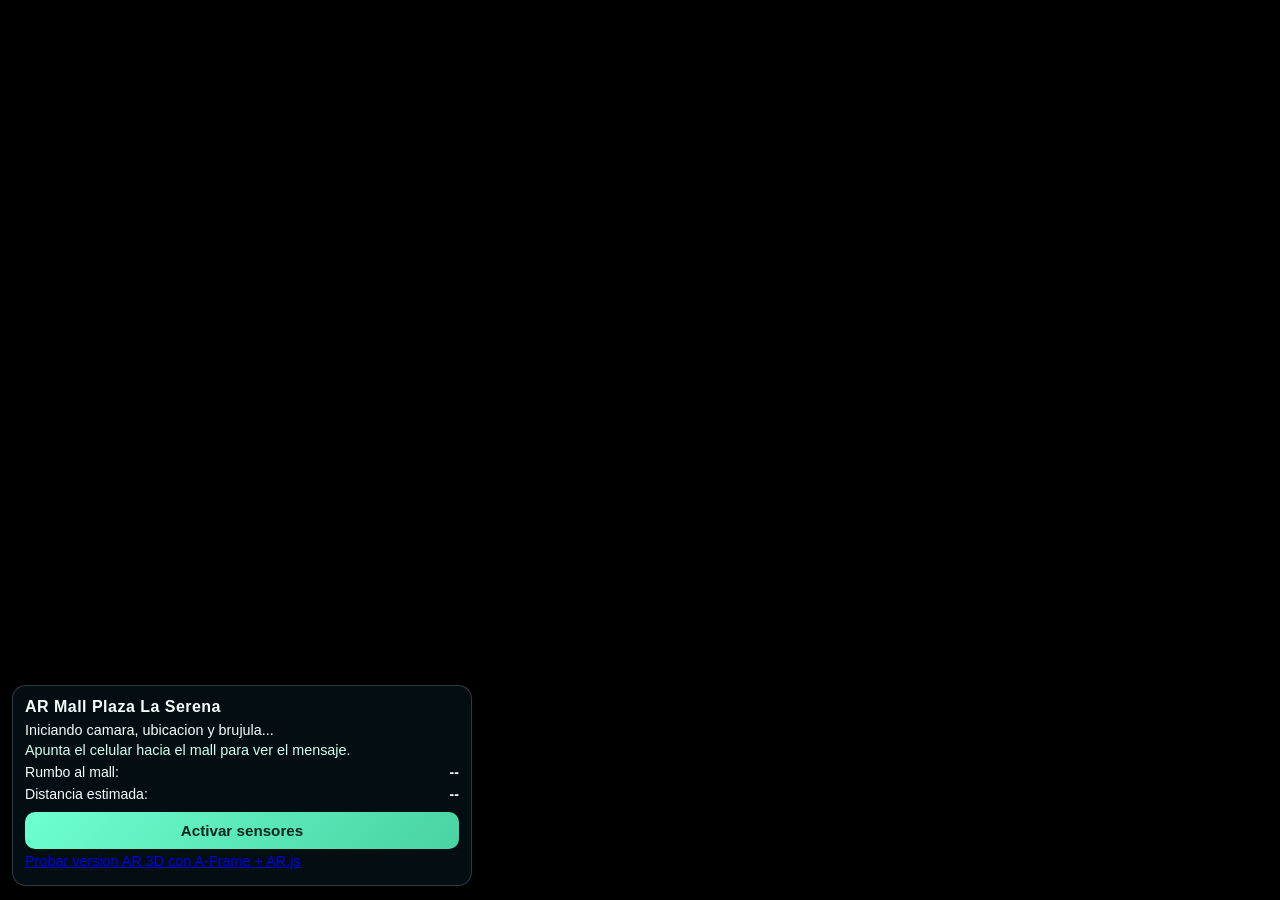
==== index.html @ 413dd980 "proyecto base" ====
<!doctype html>
<html lang="es">
  <head>
    <meta charset="UTF-8" />
    <meta name="viewport" content="width=device-width, initial-scale=1.0, viewport-fit=cover" />
    <title>AR Mall Plaza La Serena</title>
    <link rel="stylesheet" href="styles.css" />
  </head>
  <body>
    <main class="app">
      <video id="camera" autoplay playsinline muted></video>

      <section class="hud">
        <h1>AR Mall Plaza La Serena</h1>
        <p id="status">Iniciando camara, ubicacion y brujula...</p>
        <p class="hint">Apunta el celular hacia el mall para ver el mensaje.</p>

        <div class="meter">
          <span>Rumbo al mall:</span>
          <strong id="angle">--</strong>
        </div>

        <div class="meter">
          <span>Distancia estimada:</span>
          <strong id="distance">--</strong>
        </div>

        <button id="startBtn" class="start-btn">Activar sensores</button>
        <p class="hint"><a href="ar3d.html">Probar version AR 3D con A-Frame + AR.js</a></p>
      </section>

      <div id="targetMessage" class="target-message hidden">aqui esta el mall</div>
      <div id="reticle" class="reticle hidden"></div>
    </main>

    <script src="app.js"></script>
  </body>
</html>
---- styles.css ----
:root {
  --bg: #091316;
  --glass: rgba(5, 24, 29, 0.62);
  --text: #f4fffd;
  --accent: #4ad3a2;
  --warn: #ffda6f;
}

* {
  box-sizing: border-box;
}

html,
body {
  margin: 0;
  padding: 0;
  width: 100%;
  height: 100%;
  font-family: "Trebuchet MS", "Segoe UI", sans-serif;
  color: var(--text);
  background: radial-gradient(circle at 10% 10%, #15333a 0%, var(--bg) 50%, #03090a 100%);
}

.app {
  position: fixed;
  inset: 0;
  overflow: hidden;
}

#camera {
  position: absolute;
  inset: 0;
  width: 100%;
  height: 100%;
  object-fit: cover;
  background: #000;
}

.hud {
  position: absolute;
  left: 12px;
  right: 12px;
  bottom: 14px;
  z-index: 3;
  background: var(--glass);
  border: 1px solid rgba(255, 255, 255, 0.18);
  border-radius: 14px;
  padding: 12px;
  backdrop-filter: blur(8px);
}

.hud h1 {
  margin: 0 0 6px;
  font-size: 1rem;
  letter-spacing: 0.03em;
}

.hud p {
  margin: 4px 0;
  font-size: 0.9rem;
}

.hint {
  color: #d4fff2;
}

.meter {
  display: flex;
  align-items: center;
  justify-content: space-between;
  margin-top: 6px;
  font-size: 0.88rem;
}

.start-btn {
  margin-top: 10px;
  width: 100%;
  border: none;
  border-radius: 10px;
  padding: 10px;
  font-size: 0.95rem;
  font-weight: 700;
  color: #01271b;
  background: linear-gradient(135deg, #6dffd0 0%, var(--accent) 100%);
}

.start-btn:active {
  transform: scale(0.99);
}

.target-message {
  position: absolute;
  left: 50%;
  top: 28%;
  transform: translate(-50%, -50%);
  z-index: 4;
  padding: 16px 22px;
  border-radius: 14px;
  color: #06251a;
  font-size: clamp(1.2rem, 3.6vw, 2rem);
  font-weight: 800;
  text-transform: uppercase;
  letter-spacing: 0.04em;
  background: linear-gradient(135deg, #f4ff75 0%, #5fffcb 100%);
  box-shadow: 0 0 0 2px rgba(255, 255, 255, 0.22), 0 12px 34px rgba(0, 0, 0, 0.35);
  animation: pop-in 300ms ease-out;
}

.reticle {
  position: absolute;
  left: 50%;
  top: 38%;
  transform: translate(-50%, -50%);
  width: 84px;
  height: 84px;
  border-radius: 50%;
  border: 2px solid rgba(255, 255, 255, 0.8);
  box-shadow: inset 0 0 0 1px rgba(0, 0, 0, 0.4);
  z-index: 2;
}

.reticle::before,
.reticle::after {
  content: "";
  position: absolute;
  background: rgba(255, 255, 255, 0.86);
}

.reticle::before {
  width: 2px;
  top: 12px;
  bottom: 12px;
  left: calc(50% - 1px);
}

.reticle::after {
  height: 2px;
  left: 12px;
  right: 12px;
  top: calc(50% - 1px);
}

.hidden {
  display: none;
}

@keyframes pop-in {
  from {
    opacity: 0;
    transform: translate(-50%, -58%) scale(0.92);
  }
  to {
    opacity: 1;
    transform: translate(-50%, -50%) scale(1);
  }
}

@media (min-width: 800px) {
  .hud {
    max-width: 460px;
  }
}
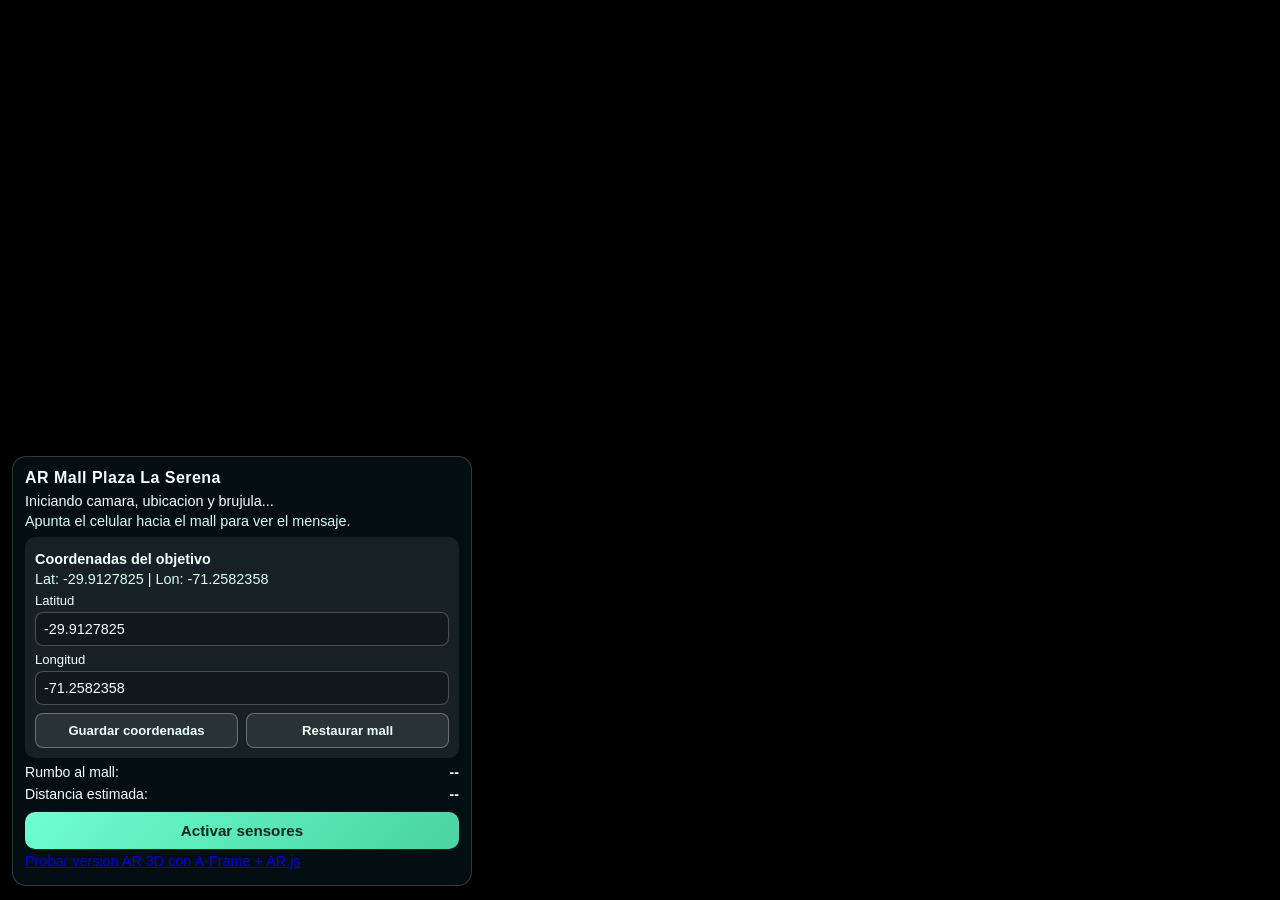
==== commit 93e89f18: "feat/ingresar coordenadas" ====
--- a/index.html
+++ b/index.html
@@ -14,6 +14,22 @@
         <h1>AR Mall Plaza La Serena</h1>
         <p id="status">Iniciando camara, ubicacion y brujula...</p>
         <p class="hint">Apunta el celular hacia el mall para ver el mensaje.</p>
+
+        <div class="target-config">
+          <p class="target-title">Coordenadas del objetivo</p>
+          <p id="targetInfo" class="target-info">Lat: -29.9127825 | Lon: -71.2582358</p>
+
+          <label for="latInput">Latitud</label>
+          <input id="latInput" type="number" step="any" inputmode="decimal" placeholder="Ej: -29.9127825" />
+
+          <label for="lonInput">Longitud</label>
+          <input id="lonInput" type="number" step="any" inputmode="decimal" placeholder="Ej: -71.2582358" />
+
+          <div class="coord-actions">
+            <button id="saveCoordsBtn" class="secondary-btn" type="button">Guardar coordenadas</button>
+            <button id="resetCoordsBtn" class="secondary-btn" type="button">Restaurar mall</button>
+          </div>
+        </div>
 
         <div class="meter">
           <span>Rumbo al mall:</span>
--- a/styles.css
+++ b/styles.css
@@ -62,6 +62,57 @@
 
 .hint {
   color: #d4fff2;
+}
+
+.target-config {
+  margin-top: 8px;
+  padding: 10px;
+  border-radius: 10px;
+  background: rgba(255, 255, 255, 0.08);
+}
+
+.target-title {
+  margin: 0 0 4px;
+  font-weight: 700;
+}
+
+.target-info {
+  margin: 0 0 8px;
+  font-size: 0.82rem;
+  color: #d9fff2;
+}
+
+.target-config label {
+  display: block;
+  margin: 6px 0 4px;
+  font-size: 0.82rem;
+}
+
+.target-config input {
+  width: 100%;
+  border: 1px solid rgba(255, 255, 255, 0.24);
+  border-radius: 8px;
+  padding: 8px;
+  background: rgba(0, 0, 0, 0.25);
+  color: #f4fffd;
+  font-size: 0.9rem;
+}
+
+.coord-actions {
+  display: grid;
+  grid-template-columns: 1fr 1fr;
+  gap: 8px;
+  margin-top: 8px;
+}
+
+.secondary-btn {
+  border: 1px solid rgba(255, 255, 255, 0.3);
+  border-radius: 8px;
+  padding: 9px;
+  font-size: 0.82rem;
+  font-weight: 700;
+  color: #e9fff9;
+  background: rgba(255, 255, 255, 0.08);
 }
 
 .meter {
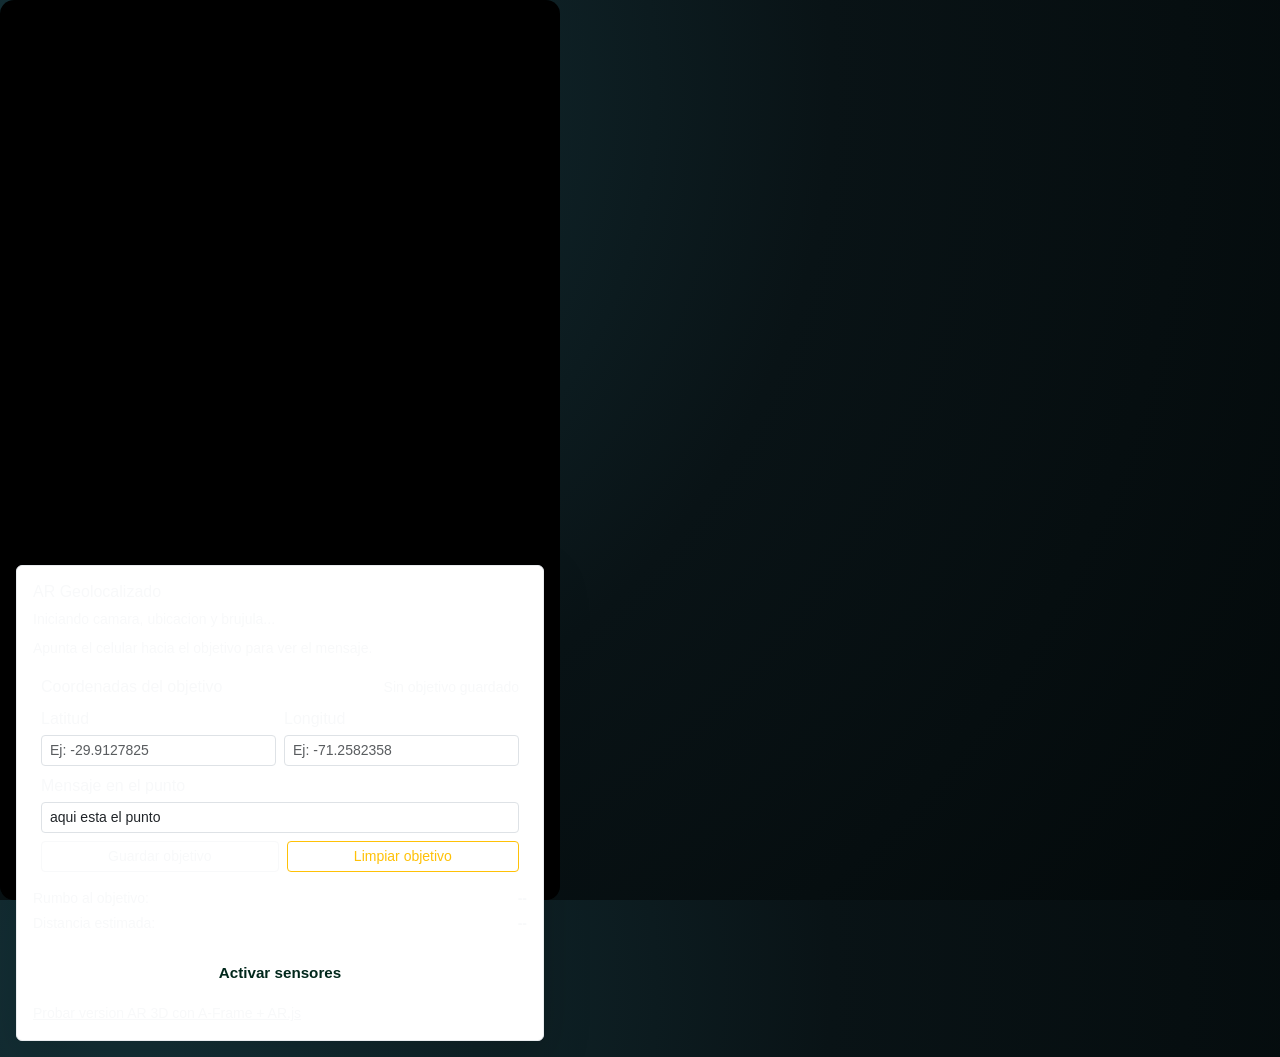
==== commit 2a9ea31a: "cuadro de texto" ====
--- a/index.html
+++ b/index.html
@@ -3,49 +3,93 @@
   <head>
     <meta charset="UTF-8" />
     <meta name="viewport" content="width=device-width, initial-scale=1.0, viewport-fit=cover" />
-    <title>AR Mall Plaza La Serena</title>
+    <title>AR Geolocalizado</title>
+    <link
+      href="https://cdn.jsdelivr.net/npm/bootstrap@5.3.3/dist/css/bootstrap.min.css"
+      rel="stylesheet"
+    />
     <link rel="stylesheet" href="styles.css" />
   </head>
   <body>
     <main class="app">
       <video id="camera" autoplay playsinline muted></video>
 
-      <section class="hud">
-        <h1>AR Mall Plaza La Serena</h1>
-        <p id="status">Iniciando camara, ubicacion y brujula...</p>
-        <p class="hint">Apunta el celular hacia el mall para ver el mensaje.</p>
+      <div class="container-fluid d-flex align-items-end h-100 p-2 p-sm-3">
+        <section class="hud card w-100 mx-auto text-light border-light-subtle shadow-lg">
+          <div class="card-body p-3">
+            <h1 class="h6 mb-2">AR Geolocalizado</h1>
+            <p id="status" class="small mb-2">Iniciando camara, ubicacion y brujula...</p>
+            <p class="hint small mb-2">Apunta el celular hacia el objetivo para ver el mensaje.</p>
 
-        <div class="target-config">
-          <p class="target-title">Coordenadas del objetivo</p>
-          <p id="targetInfo" class="target-info">Lat: -29.9127825 | Lon: -71.2582358</p>
+            <div class="target-config rounded-3 p-2 mb-2">
+              <div class="d-flex justify-content-between align-items-center mb-2">
+                <p class="target-title mb-0">Coordenadas del objetivo</p>
+                <small id="targetInfo" class="target-info">Sin objetivo guardado</small>
+              </div>
 
-          <label for="latInput">Latitud</label>
-          <input id="latInput" type="number" step="any" inputmode="decimal" placeholder="Ej: -29.9127825" />
+              <div class="row g-2">
+                <div class="col-6">
+                  <label class="form-label form-label-sm mb-1" for="latInput">Latitud</label>
+                  <input
+                    id="latInput"
+                    class="form-control form-control-sm"
+                    type="number"
+                    step="any"
+                    inputmode="decimal"
+                    placeholder="Ej: -29.9127825"
+                  />
+                </div>
+                <div class="col-6">
+                  <label class="form-label form-label-sm mb-1" for="lonInput">Longitud</label>
+                  <input
+                    id="lonInput"
+                    class="form-control form-control-sm"
+                    type="number"
+                    step="any"
+                    inputmode="decimal"
+                    placeholder="Ej: -71.2582358"
+                  />
+                </div>
+                <div class="col-12">
+                  <label class="form-label form-label-sm mb-1" for="messageInput">Mensaje en el punto</label>
+                  <input
+                    id="messageInput"
+                    class="form-control form-control-sm"
+                    type="text"
+                    maxlength="80"
+                    placeholder="Ej: Aqui esta el punto"
+                  />
+                </div>
+                <div class="col-12 d-grid d-sm-flex gap-2">
+                  <button id="saveCoordsBtn" class="btn btn-sm btn-outline-light flex-fill" type="button">
+                    Guardar objetivo
+                  </button>
+                  <button id="resetCoordsBtn" class="btn btn-sm btn-outline-warning flex-fill" type="button">
+                    Limpiar objetivo
+                  </button>
+                </div>
+              </div>
+            </div>
 
-          <label for="lonInput">Longitud</label>
-          <input id="lonInput" type="number" step="any" inputmode="decimal" placeholder="Ej: -71.2582358" />
+            <div class="d-flex justify-content-between small mb-1">
+              <span>Rumbo al objetivo:</span>
+              <strong id="angle">--</strong>
+            </div>
 
-          <div class="coord-actions">
-            <button id="saveCoordsBtn" class="secondary-btn" type="button">Guardar coordenadas</button>
-            <button id="resetCoordsBtn" class="secondary-btn" type="button">Restaurar mall</button>
+            <div class="d-flex justify-content-between small mb-2">
+              <span>Distancia estimada:</span>
+              <strong id="distance">--</strong>
+            </div>
+
+            <button id="startBtn" class="start-btn btn btn-success w-100" type="button">Activar sensores</button>
+            <p class="hint small mt-2 mb-0">
+              <a class="link-light" href="ar3d.html">Probar version AR 3D con A-Frame + AR.js</a>
+            </p>
           </div>
-        </div>
+        </section>
+      </div>
 
-        <div class="meter">
-          <span>Rumbo al mall:</span>
-          <strong id="angle">--</strong>
-        </div>
-
-        <div class="meter">
-          <span>Distancia estimada:</span>
-          <strong id="distance">--</strong>
-        </div>
-
-        <button id="startBtn" class="start-btn">Activar sensores</button>
-        <p class="hint"><a href="ar3d.html">Probar version AR 3D con A-Frame + AR.js</a></p>
-      </section>
-
-      <div id="targetMessage" class="target-message hidden">aqui esta el mall</div>
+      <div id="targetMessage" class="target-message hidden">aqui esta el punto</div>
       <div id="reticle" class="reticle hidden"></div>
     </main>
 
--- a/styles.css
+++ b/styles.css
@@ -1,9 +1,7 @@
 :root {
   --bg: #091316;
-  --glass: rgba(5, 24, 29, 0.62);
+  --glass: rgba(3, 20, 27, 0.74);
   --text: #f4fffd;
-  --accent: #4ad3a2;
-  --warn: #ffda6f;
 }
 
 * {
@@ -13,8 +11,6 @@
 html,
 body {
   margin: 0;
-  padding: 0;
-  width: 100%;
   height: 100%;
   font-family: "Trebuchet MS", "Segoe UI", sans-serif;
   color: var(--text);
@@ -24,102 +20,33 @@
 .app {
   position: fixed;
   inset: 0;
-  overflow: hidden;
+  position: absolute;
+  inset: 0;
+    border-radius: 14px;
+  background: #000;
+    max-width: 560px;
 }
 
-#camera {
-  position: absolute;
-  inset: 0;
-  width: 100%;
-  height: 100%;
-  object-fit: cover;
-  background: #000;
-}
-
-.hud {
-  position: absolute;
-  left: 12px;
-  right: 12px;
-  bottom: 14px;
-  z-index: 3;
-  background: var(--glass);
-  border: 1px solid rgba(255, 255, 255, 0.18);
-  border-radius: 14px;
-  padding: 12px;
-  backdrop-filter: blur(8px);
 }
 
 .hud h1 {
   margin: 0 0 6px;
   font-size: 1rem;
-  letter-spacing: 0.03em;
-}
-
 .hud p {
   margin: 4px 0;
   font-size: 0.9rem;
 }
-
 .hint {
+    font-size: 0.88rem;
   color: #d4fff2;
 }
 
-.target-config {
   margin-top: 8px;
   padding: 10px;
   border-radius: 10px;
   background: rgba(255, 255, 255, 0.08);
-}
-
-.target-title {
-  margin: 0 0 4px;
   font-weight: 700;
-}
-
-.target-info {
-  margin: 0 0 8px;
-  font-size: 0.82rem;
-  color: #d9fff2;
-}
-
-.target-config label {
-  display: block;
-  margin: 6px 0 4px;
-  font-size: 0.82rem;
-}
-
-.target-config input {
-  width: 100%;
-  border: 1px solid rgba(255, 255, 255, 0.24);
-  border-radius: 8px;
-  padding: 8px;
-  background: rgba(0, 0, 0, 0.25);
-  color: #f4fffd;
-  font-size: 0.9rem;
-}
-
-.coord-actions {
-  display: grid;
-  grid-template-columns: 1fr 1fr;
-  gap: 8px;
-  margin-top: 8px;
-}
-
-.secondary-btn {
-  border: 1px solid rgba(255, 255, 255, 0.3);
-  border-radius: 8px;
-  padding: 9px;
-  font-size: 0.82rem;
-  font-weight: 700;
-  color: #e9fff9;
-  background: rgba(255, 255, 255, 0.08);
-}
-
-.meter {
-  display: flex;
-  align-items: center;
-  justify-content: space-between;
-  margin-top: 6px;
+    border-radius: 10px;
   font-size: 0.88rem;
 }
 
@@ -142,13 +69,15 @@
 .target-message {
   position: absolute;
   left: 50%;
-  top: 28%;
+  top: 26%;
   transform: translate(-50%, -50%);
   z-index: 4;
-  padding: 16px 22px;
+  max-width: min(86vw, 560px);
+  padding: 12px 18px;
   border-radius: 14px;
+  text-align: center;
   color: #06251a;
-  font-size: clamp(1.2rem, 3.6vw, 2rem);
+  font-size: clamp(1.05rem, 4.2vw, 1.7rem);
   font-weight: 800;
   text-transform: uppercase;
   letter-spacing: 0.04em;
@@ -207,7 +136,7 @@
 }
 
 @media (min-width: 800px) {
-  .hud {
-    max-width: 460px;
+  .target-message {
+    font-size: clamp(1.2rem, 2.4vw, 1.9rem);
   }
 }
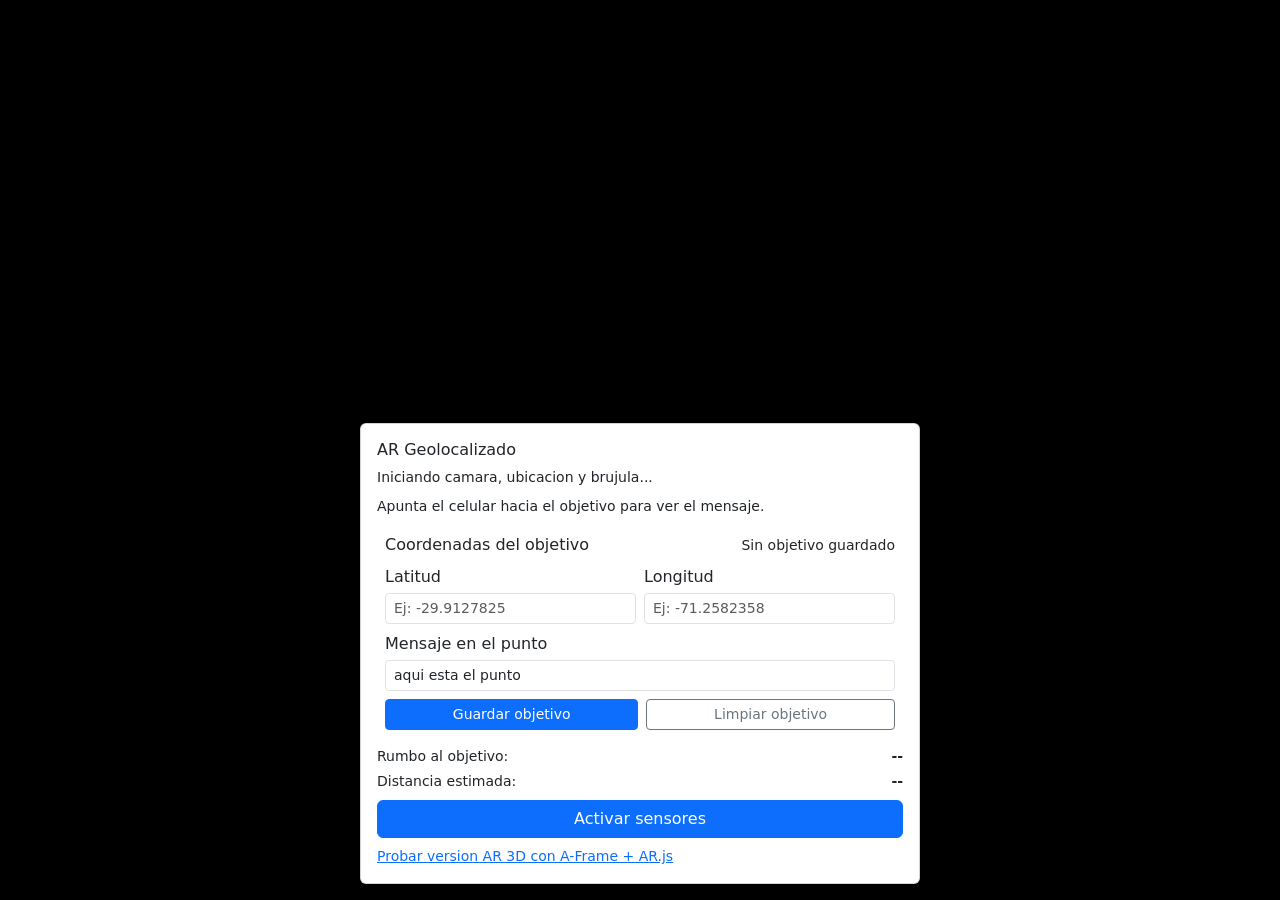
==== commit 79148f71: "bootstrap estilos" ====
--- a/index.html
+++ b/index.html
@@ -15,7 +15,7 @@
       <video id="camera" autoplay playsinline muted></video>
 
       <div class="container-fluid d-flex align-items-end h-100 p-2 p-sm-3">
-        <section class="hud card w-100 mx-auto text-light border-light-subtle shadow-lg">
+        <section class="hud card w-100 mx-auto shadow">
           <div class="card-body p-3">
             <h1 class="h6 mb-2">AR Geolocalizado</h1>
             <p id="status" class="small mb-2">Iniciando camara, ubicacion y brujula...</p>
@@ -61,10 +61,10 @@
                   />
                 </div>
                 <div class="col-12 d-grid d-sm-flex gap-2">
-                  <button id="saveCoordsBtn" class="btn btn-sm btn-outline-light flex-fill" type="button">
+                  <button id="saveCoordsBtn" class="btn btn-sm btn-primary flex-fill" type="button">
                     Guardar objetivo
                   </button>
-                  <button id="resetCoordsBtn" class="btn btn-sm btn-outline-warning flex-fill" type="button">
+                  <button id="resetCoordsBtn" class="btn btn-sm btn-outline-secondary flex-fill" type="button">
                     Limpiar objetivo
                   </button>
                 </div>
@@ -81,15 +81,17 @@
               <strong id="distance">--</strong>
             </div>
 
-            <button id="startBtn" class="start-btn btn btn-success w-100" type="button">Activar sensores</button>
+            <button id="startBtn" class="start-btn btn btn-primary w-100" type="button">Activar sensores</button>
             <p class="hint small mt-2 mb-0">
-              <a class="link-light" href="ar3d.html">Probar version AR 3D con A-Frame + AR.js</a>
+              <a href="ar3d.html">Probar version AR 3D con A-Frame + AR.js</a>
             </p>
           </div>
         </section>
       </div>
 
-      <div id="targetMessage" class="target-message hidden">aqui esta el punto</div>
+      <div id="targetMessage" class="target-message alert alert-warning fw-semibold text-uppercase hidden mb-0" role="alert">
+        aqui esta el punto
+      </div>
       <div id="reticle" class="reticle hidden"></div>
     </main>
 
--- a/styles.css
+++ b/styles.css
@@ -1,89 +1,37 @@
-:root {
-  --bg: #091316;
-  --glass: rgba(3, 20, 27, 0.74);
-  --text: #f4fffd;
-}
-
-* {
-  box-sizing: border-box;
-}
-
 html,
 body {
   margin: 0;
   height: 100%;
-  font-family: "Trebuchet MS", "Segoe UI", sans-serif;
-  color: var(--text);
-  background: radial-gradient(circle at 10% 10%, #15333a 0%, var(--bg) 50%, #03090a 100%);
 }
 
 .app {
   position: fixed;
   inset: 0;
+  overflow: hidden;
+}
+
+#camera {
   position: absolute;
   inset: 0;
-    border-radius: 14px;
+  width: 100%;
+  height: 100%;
+  object-fit: cover;
   background: #000;
-    max-width: 560px;
 }
 
-}
-
-.hud h1 {
-  margin: 0 0 6px;
-  font-size: 1rem;
-.hud p {
-  margin: 4px 0;
-  font-size: 0.9rem;
-}
-.hint {
-    font-size: 0.88rem;
-  color: #d4fff2;
-}
-
-  margin-top: 8px;
-  padding: 10px;
-  border-radius: 10px;
-  background: rgba(255, 255, 255, 0.08);
-  font-weight: 700;
-    border-radius: 10px;
-  font-size: 0.88rem;
-}
-
-.start-btn {
-  margin-top: 10px;
-  width: 100%;
-  border: none;
-  border-radius: 10px;
-  padding: 10px;
-  font-size: 0.95rem;
-  font-weight: 700;
-  color: #01271b;
-  background: linear-gradient(135deg, #6dffd0 0%, var(--accent) 100%);
-}
-
-.start-btn:active {
-  transform: scale(0.99);
+.hud {
+  z-index: 3;
+  max-width: 560px;
 }
 
 .target-message {
   position: absolute;
   left: 50%;
-  top: 26%;
+  top: 24%;
   transform: translate(-50%, -50%);
   z-index: 4;
-  max-width: min(86vw, 560px);
-  padding: 12px 18px;
-  border-radius: 14px;
+  width: min(90vw, 560px);
   text-align: center;
-  color: #06251a;
-  font-size: clamp(1.05rem, 4.2vw, 1.7rem);
-  font-weight: 800;
-  text-transform: uppercase;
-  letter-spacing: 0.04em;
-  background: linear-gradient(135deg, #f4ff75 0%, #5fffcb 100%);
-  box-shadow: 0 0 0 2px rgba(255, 255, 255, 0.22), 0 12px 34px rgba(0, 0, 0, 0.35);
-  animation: pop-in 300ms ease-out;
 }
 
 .reticle {
@@ -94,8 +42,7 @@
   width: 84px;
   height: 84px;
   border-radius: 50%;
-  border: 2px solid rgba(255, 255, 255, 0.8);
-  box-shadow: inset 0 0 0 1px rgba(0, 0, 0, 0.4);
+  border: 2px solid var(--bs-light);
   z-index: 2;
 }
 
@@ -103,7 +50,7 @@
 .reticle::after {
   content: "";
   position: absolute;
-  background: rgba(255, 255, 255, 0.86);
+  background: var(--bs-light);
 }
 
 .reticle::before {
@@ -123,20 +70,3 @@
 .hidden {
   display: none;
 }
-
-@keyframes pop-in {
-  from {
-    opacity: 0;
-    transform: translate(-50%, -58%) scale(0.92);
-  }
-  to {
-    opacity: 1;
-    transform: translate(-50%, -50%) scale(1);
-  }
-}
-
-@media (min-width: 800px) {
-  .target-message {
-    font-size: clamp(1.2rem, 2.4vw, 1.9rem);
-  }
-}
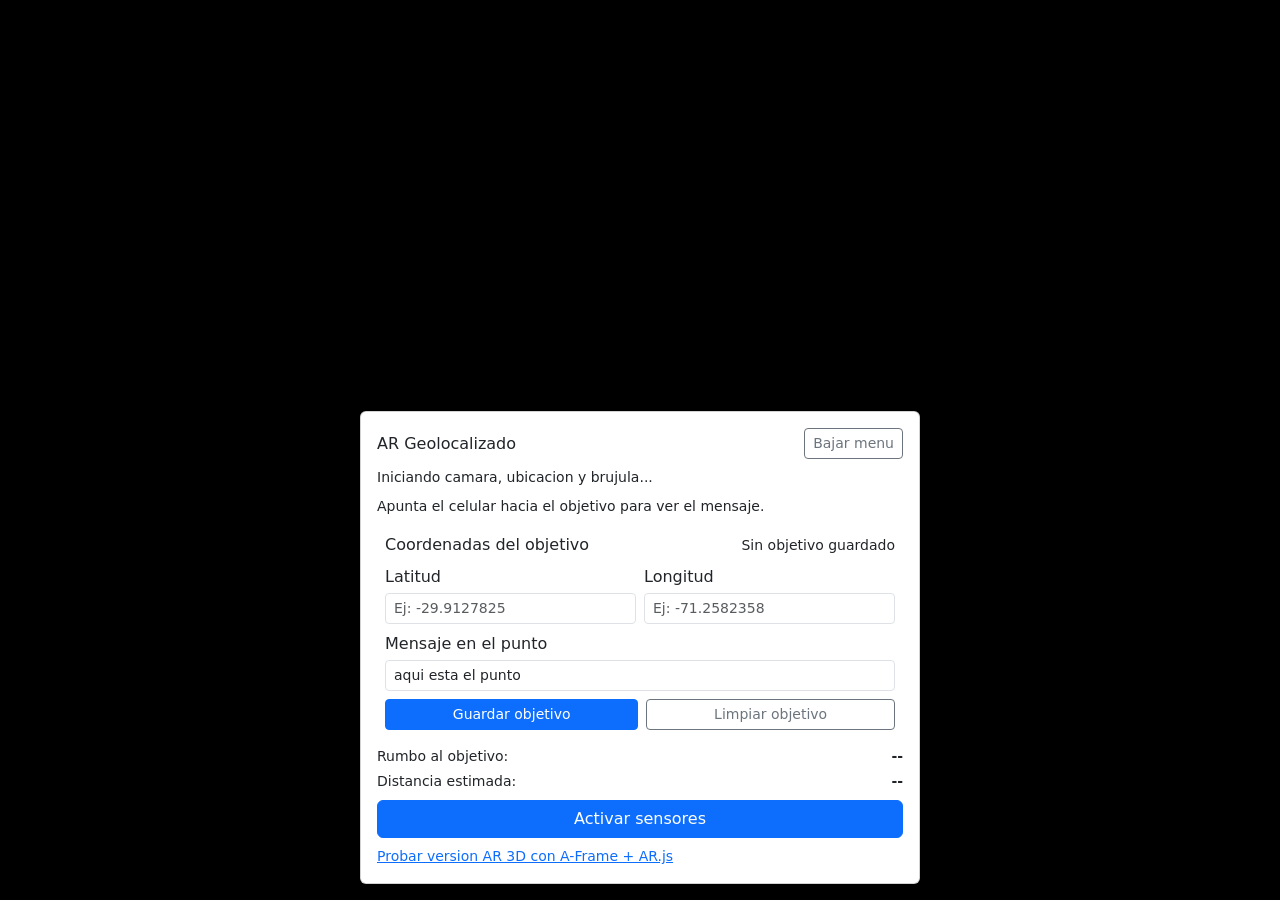
==== commit 55efb9fd: "opcion menu" ====
--- a/index.html
+++ b/index.html
@@ -15,9 +15,12 @@
       <video id="camera" autoplay playsinline muted></video>
 
       <div class="container-fluid d-flex align-items-end h-100 p-2 p-sm-3">
-        <section class="hud card w-100 mx-auto shadow">
+        <section id="hudPanel" class="hud card w-100 mx-auto shadow">
           <div class="card-body p-3">
-            <h1 class="h6 mb-2">AR Geolocalizado</h1>
+            <div class="d-flex align-items-center justify-content-between mb-2">
+              <h1 class="h6 mb-0">AR Geolocalizado</h1>
+              <button id="menuCollapseBtn" class="btn btn-sm btn-outline-secondary" type="button">Bajar menu</button>
+            </div>
             <p id="status" class="small mb-2">Iniciando camara, ubicacion y brujula...</p>
             <p class="hint small mb-2">Apunta el celular hacia el objetivo para ver el mensaje.</p>
 
@@ -89,6 +92,8 @@
         </section>
       </div>
 
+      <button id="menuOpenBtn" class="btn btn-primary btn-sm menu-fab hidden" type="button">Subir menu</button>
+
       <div id="targetMessage" class="target-message alert alert-warning fw-semibold text-uppercase hidden mb-0" role="alert">
         aqui esta el punto
       </div>
--- a/styles.css
+++ b/styles.css
@@ -22,6 +22,14 @@
 .hud {
   z-index: 3;
   max-width: 560px;
+}
+
+.menu-fab {
+  position: absolute;
+  left: 50%;
+  bottom: 12px;
+  transform: translateX(-50%);
+  z-index: 5;
 }
 
 .target-message {
